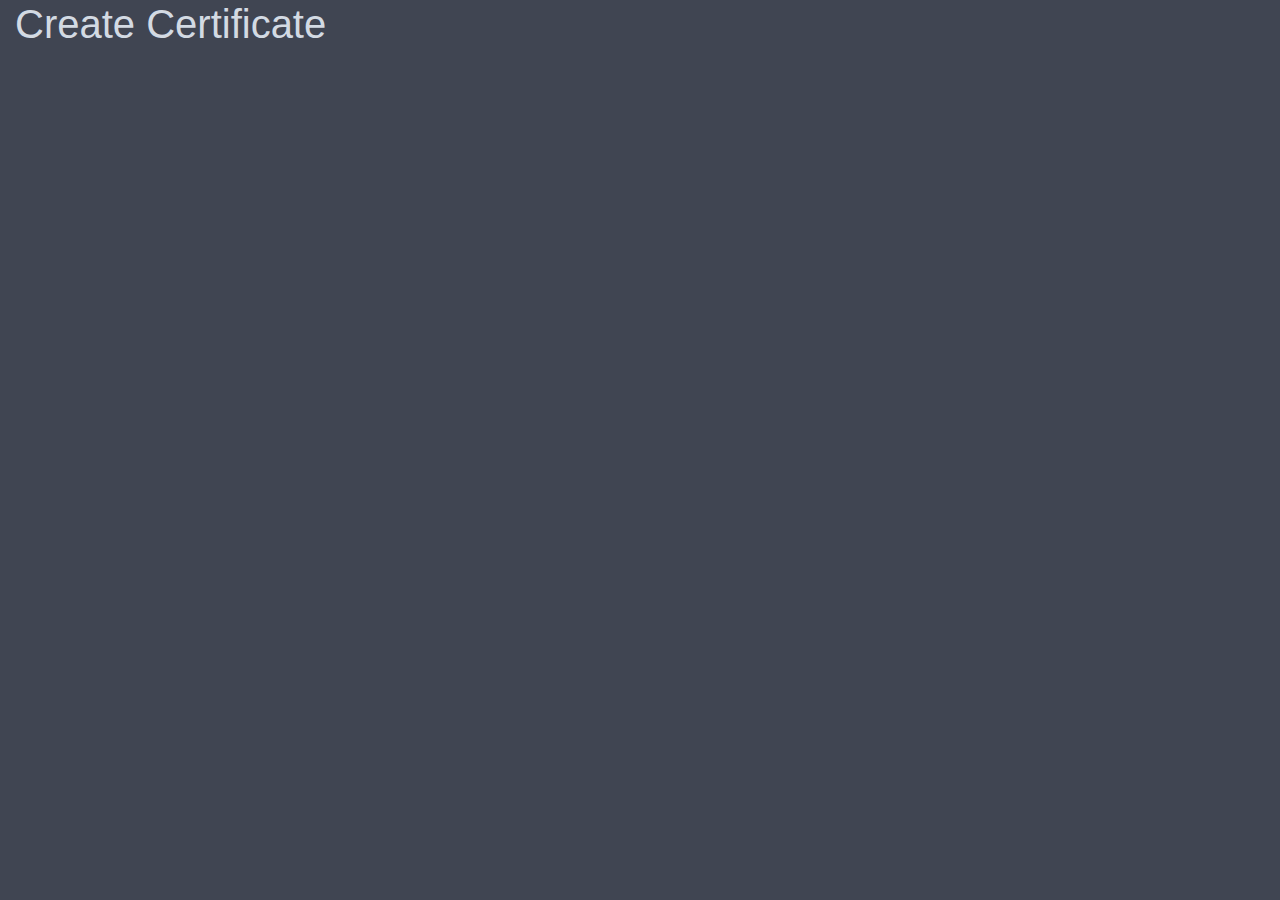
==== src/main/resources/static/index.html @ ab500985 "Initial webpage resources" ====
<!DOCTYPE html>
<html ng-app="pki">
<head>
	<!-- Required meta tags -->
	<meta charset="UTF-8"/>
	<meta name="viewport"
		content="width=device-width, initial-scale=1, shrink-to-fit=no"/>

	<!-- CSS -->
	<link rel="stylesheet" href="css/lib/bootstrap-4.0.0.css"/>
	<link rel="stylesheet" href="font/fa/css/fontawesome-all.css"/>
	<link rel="stylesheet" href="css/main.css"/>

	<title>PKI</title>
</head>
<body>
	<my-header></my-header>
	<div class="container-fluid">
		<ui-view></ui-view>
	</div>

	<!-- Javascript -->
	<!-- jQuery Slim -->
	<script src="js/lib/jquery-3.3.1.slim.js"></script>
	<!-- Popper.js -->
	<script src="js/lib/popper-1.12.9.js"></script>
	<!-- Bootstrap -->
	<script src="js/lib/bootstrap-4.0.0.js"></script>
	<!-- AngularJS -->
	<script src="js/lib/angular-1.6.9.js"></script>
	<script src="js/lib/angular-ui-router.js"></script>
	<script src="js/app.module.js"></script>
	<script src="js/app.config.js"></script>
	<script src="js/core/core.module.js"></script>
	<script src="js/core/certificate/certificate.module.js"></script>
	<script src="js/core/certificate/certificate.service.js"></script>
	<script src="part/header/header.module.js"></script>
	<script src="part/header/header.component.js"></script>
</body>
</html>
---- src/main/resources/static/css/main.css ----
/* Colors */
:root {
	--fg_color: #d3dae3;
	--base_color: #404552;
	--bg_color: #383c4a;
	--border_color: #2b2e39;
	--selected_fg_color: #ffffff;
	--selected_bg_color: #ff5f5f;
	--link_color: #f1a9a9;
	--placeholder_text_color: #a8a8a8;
}

/* Lato font*/
@font-face {
	font-family: 'Lato';
	src: local('Lato Regular'), local('Lato-Regular'), url(/font/lato/Lato-Regular.ttf);
}

body {
	font-family: "Lato", sans-serif;
	color: var(--fg_color);
	background-color: var(--base_color);
}

*:focus {
	outline-color: var(--selected_bg_color);
}

a {
	color: var(--link_color);
	text-decoration: none;
}

a:hover {
    color: var(--selected_fg_color);
	text-decoration: underline !important;
}

.fab, .fas, .far, .fal {
	font-size: 1.4rem;
	margin: 0 0.2rem;
}

my-header .navbar {
	background-color: var(--bg_color);
}

my-header .navbar-brand {
	color: var(--selected_bg_color) !important;
	font-size: 2rem;
}

.form {
	background-color: var(--bg_color);
	border: 1px solid var(--border_color);
	padding: 2rem;
}

.btn-custom {
	color: var(--selected_fg_color);
	background-color: var(--selected_bg_color);
}

.active {
	color: var(--selected_fg_color);
	background-color: var(--selected_bg_color);
}
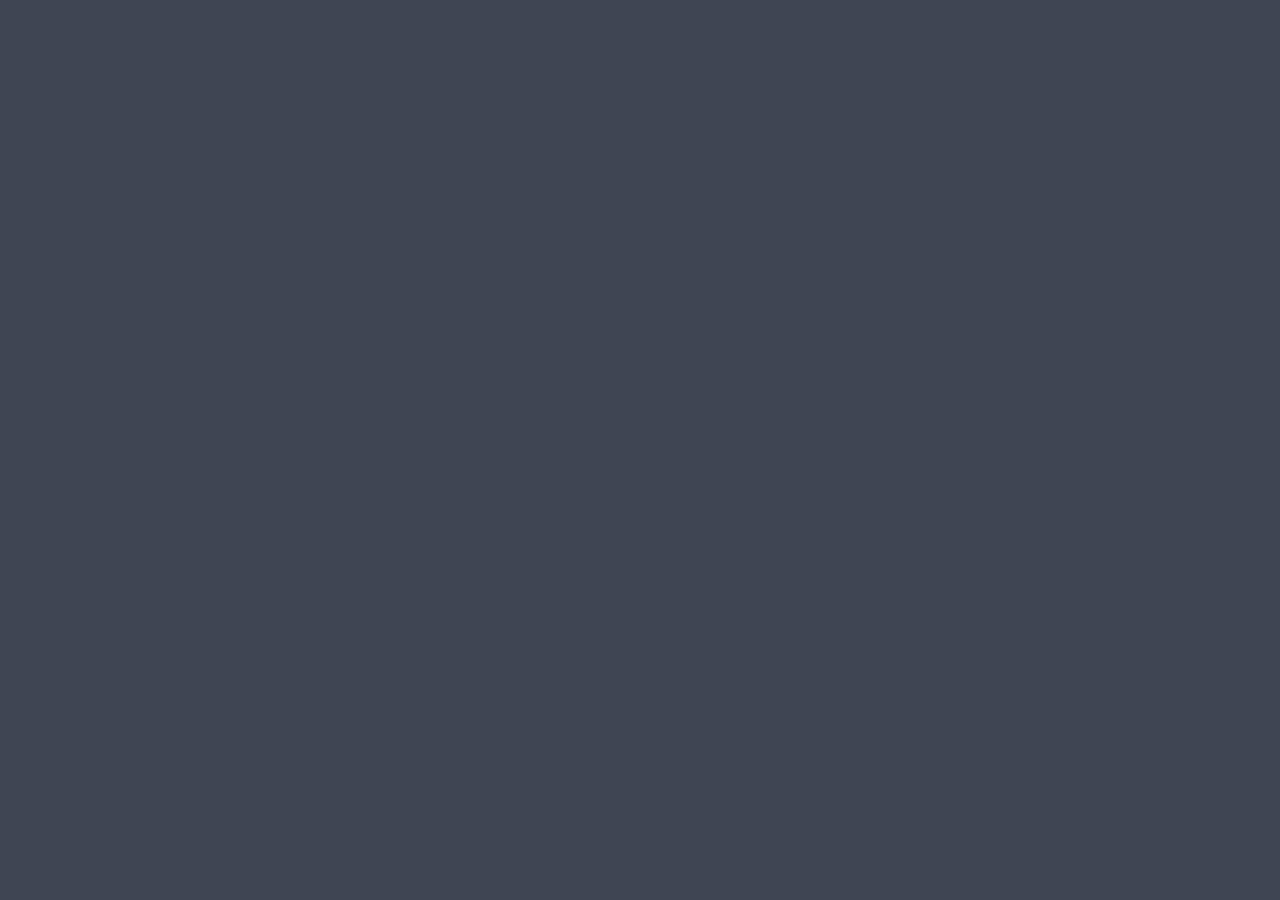
==== commit 76582fa9: "Create certificates UI" ====
--- a/src/main/resources/static/index.html
+++ b/src/main/resources/static/index.html
@@ -36,5 +36,7 @@
 	<script src="js/core/certificate/certificate.service.js"></script>
 	<script src="part/header/header.module.js"></script>
 	<script src="part/header/header.component.js"></script>
+	<script src="part/create/create.module.js"></script>
+	<script src="part/create/create.component.js"></script>
 </body>
 </html>
